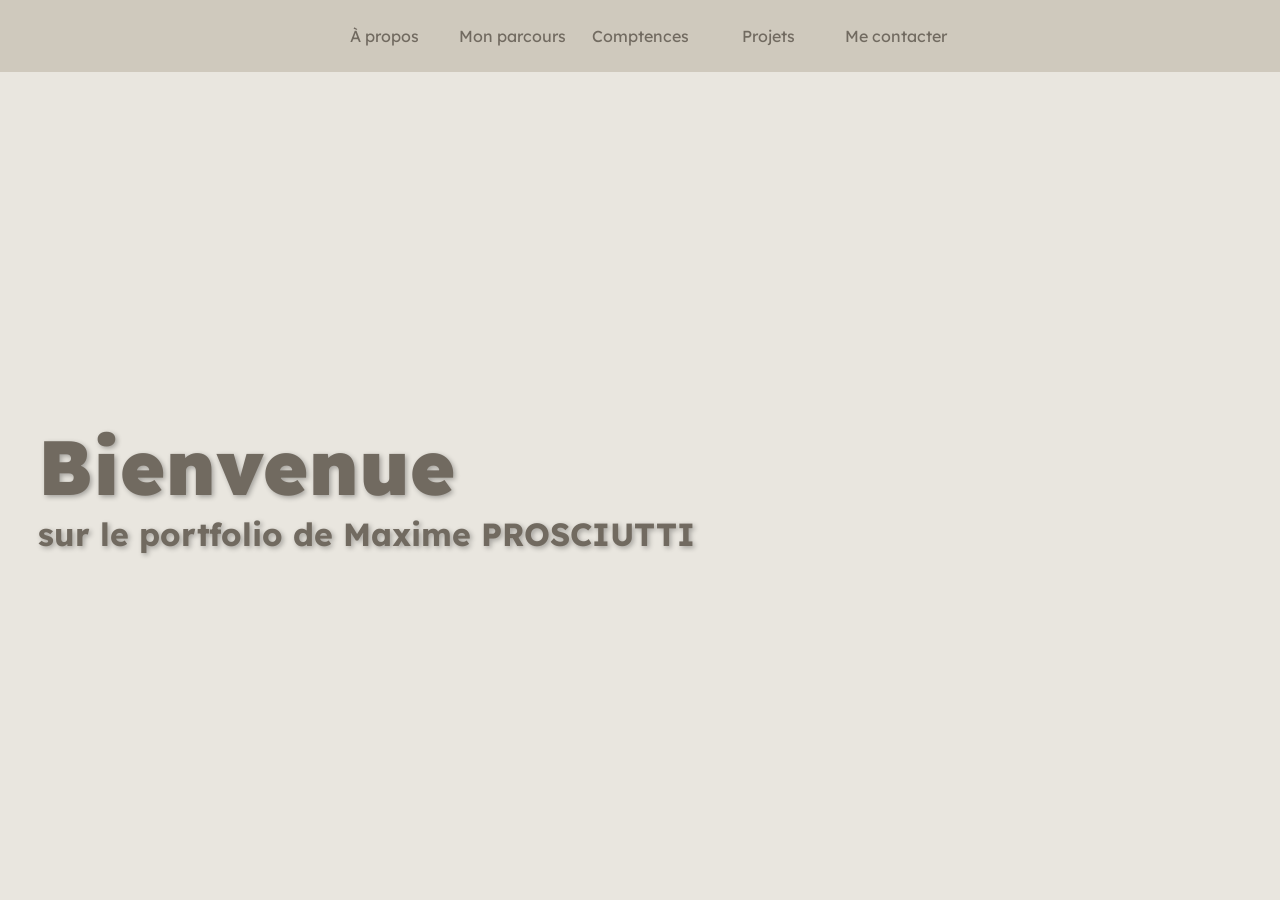
==== index.html @ 0026a2af "Add files via upload" ====
<!DOCTYPE html>
<html lang="fr">
<head>
    <meta charset="UTF-8">
    <meta name="viewport" content="width=device-width, initial-scale=1.0">
    <link rel="stylesheet" href="resources/css/style.css">
    <script src="resources/script/script.js" defer></script>
    <title>Portfolio</title>

    <link href="https://fonts.googleapis.com/css2?family=Lexend&display=swap" rel="stylesheet">
</head>
<body>
    
    <header>
        <nav>
            <a href="">À propos</a>
            <a href="">Mon parcours</a>
            <a href="">Comptences</a>
            <a href="">Projets</a>
            <a href="">Me contacter</a>

        </nav>
    </header>

    <main>

        <article id="accueil">
            
            <div class="contenu_article" id="contenu_accueil">
                <h1>Bienvenue</h1>
                <h3>sur le portfolio de Maxime PROSCIUTTI</h3>

            </div>
            
            

        </article>


        <article id="apropos">
            
            <div class="contenu_article" id="contenu_apropos">
                <h2>À propos</h2>
                <div class="texte_contenu">
                    <p>
                        Avant tout, je me présente, je m’appelle Maxime j’ai actuellement 19 ans et je suis étudiant à l’IUT de Montpellier-Sète.
                    </p>
                    <p>
                        J’ai eu la chance de grandir avec l’informatique et j’ai directement accroché à cet univers devant ma première console et mon premier jeu. Mais c’est en seconde que j’ai vraiment pu découvrir le développement informatique et que j’ai décidé de poursuivre mes études dans ce domaine.
                    </p>
                    <p>
                        Après l’obtention de mon Baccalauréat spécialité Mathématiques et Informatique j’ai intégré l’IUT de Montpellier-Sète en Informatique et en découvrant le vaste univers de l’informatique je me suis finalement rattaché au domaine du réseau, des systèmes et de la cybersécurité.
                    </p>
                </div>

                
                <!-- Ajouter image/vidéo -->
                
            </div>

        </article>
        
        <article id="parcours">
            <div class="contenu_article">
                <h2>Parcours</h2>
                
                <div class="timeline-track">
                    <div class="timeline-item">
                        <span class="timeline-point"></span>
                        <div class="timeline-content">
                            <h3>2022</h3>
                            <p>Baccalauréat – Spécialité NSI</p>
                        </div>
                    </div>

                    <div class="timeline-item">
                        <span class="timeline-point"></span>
                        <div class="timeline-content">
                            <h3>2023</h3>
                            <p>BUT Informatique</p>
                        </div>
                    </div>

                    <div class="timeline-item">
                        <span class="timeline-point"></span>
                        <div class="timeline-content">
                            <h3>2024</h3>
                            <p>Stage Développement Web</p>
                        </div>
                    </div>
                </div>


            </div>

        </article>

        <article id="competences">
            <div class="contenu_article">
                <h2>Compétences</h2>
                <div id="contenu_competence">
                    <div class="carte_competence">
                        <h4>Compétences Techniques</h4>
                        <ul>
                            <li>Java</li>
                            <li>SQL</li>
                            <li>Python</li>
                            <li>HTML/CSS</li>
                            <li>PHP</li>
                            <li>JavaScript</li>
                            <li>C</li>
                        </ul>
                    </div>

                    <div class="carte_competence">
                        <h4>Outils</h4>
                        <ul>
                            <li>Git</li>
                            <li>Figma</li>
                            <li>Google Docs</li>
                            <li>Excel</li>
                            <li>Visual Studio Code</li>
                            <li>IntelliJ</li>
                            <li>PhpStorm</li>
                        </ul>
                    </div>

                    <div class="carte_competence">
                        <h4>Compétences Linguistiques</h4>
                        <ul>
                            <li>Français : Natif</li>
                            <li>Anglais : B2</li>
                            <li>Espagnol : B1</li>
                        </ul>
                    </div>

                    <div class="carte_competence">
                        <h4>Compétences Générales</h4>
                        <ul>
                            <li>Autonomie</li>
                            <li>Esprit d'équipe</li>
                            <li>Capacité d'organisation</li>
                            <li>Communication</li>
                        </ul>
                    </div>
                    
                </div>

            </div>

        </article>

        <article id="projets">
            <div class="contenu_article">
                <h2>Projets</h2>

                <div class="carousel">
                    <button class="carousel-btn prev">❮</button>

                    <div class="carousel-viewport">
                        <div class="carousel-track">
                            <!-- Projet 1 -->
                            <div class="carousel-item">
                                <h3>Application d’enchère sécurisée</h3>
                                <div class="contenu_item_carrousel">
                                    <ul>
                                        <li>Durée : 5 mois</li>
                                        <li>En équipe de 5</li>
                                        <li>Académique</li>
                                        <li>Développer une application d'enchères sécurisée avec une création de compte, une authentification par mail, une structure client/serveur.</li>
                                    </ul>
                                    <p>Ce projet est un projet développé en Java dans lequel nous avons implémenté un système de connexion avec une authentification par mail. L’application sécurise les informations sensibles comme le mot de passe en le hashant. Certaines données sont cryptées comme le montant de l’enchère. Le front-end de l’application est en JavaFx et la structure de l’application est un modèle MVC (Modèle, Vue, Contrôleur).</p>
                                    <img src="resources/img/" alt="Image du projet d'application">
                                </div>
                                
                            </div>

                            <!-- Projet 2 -->
                            <div class="carousel-item">
                                <h3>Site web de vente e-commerce</h3>
                                <div class="contenu_item_carrousel">
                                    <ul>
                                        <li>Durée : 2 mois</li>
                                        <li>En équipe de 3</li>
                                        <li>Académique</li>
                                        <li>Développer un site de ventes e-commerce en php</li>
                                    </ul>
                                    <p>Ce projet est un site web de vente e-commerce dans lequel nous avons fait le choix de vendre des montres. Il est possible de se connecter à un compte avec un mot de passe qui est hashé afin d’assurer la sécurité. Il est possible d’ajouter des montres à son panier, de supprimer des produits de son panier, de passer commande. Le site dispose également un espace admin pour permettre aux administrateurs d’avoir la main sur l'entièreté du site.</p>
                                    <img src="resources/img/" alt="Image du site web de vente e-commerce">
                                </div>
                                
                            </div>

                            <!-- Projet 3 -->
                            <div class="carousel-item">
                                <h3>Jeu Pokémon TCG</h3>
                                <div class="contenu_item_carrousel">
                                    <ul>
                                        <li>Durée : 3 mois</li>
                                        <li>En équipe de 2</li>
                                        <li>Académique</li>
                                        <li>Développer le jeu pokémon TCG En Java/ JavaFx</li>
                                    </ul>
                                    <p>Ce projet s’est déroulé en 2 parties, la première concernant le développement back-end de l’application, les intéractions et le déroulement du jeu. Le jeu était développé en Java et devait valider une liste de tests secrète qui aboutissait à notre note (18/20). Dans la deuxième partie de ce projet il fallait réaliser le front-end de notre jeu en JavaFX afin de rendre le jeu jouable et intéractif.</p>
                                    
                                    <img src="resources/img/" alt="Image du jeu pokemon TCG développé">
                                </div>
                            
                            </div>
                        </div>
                    </div>

                    <button class="carousel-btn next">❯</button>
                </div>

                <!-- image ou vidéo -->

                <!-- paragraphe -->

            </div>

        </article>

        <article id="contacter">
            <div class="contenu_article">
                <h2>Me contacter</h2>
                <div id="contact_contenu">
                    <form action="" id="form_contacter" method="POST">
                        <label>
                            Votre adresse email
                            <input type="email" name="email" required placeholder="exemple@mail.com">
                        </label>
                        

                        <label>
                            Objet
                            <input type="text" name="objet" required placeholder="Objet du message">
                        </label>
                        

                        <label>
                            Votre message
                            <textarea name="message" required placeholder="Votre message"></textarea>
                        </label>
                        

                        <button type="submit">Envoyer</button>
                    </form>
                    
                    <div class="texte_contenu" id="texte_contact">
                        <h3>
                            Merci beaucoup pour le temps que vous avez accordé à mon portfolio
                        </h3>
                    </div>
                </div>
                

            </div>

        </article>

    </main>

    <footer>
        <!-- Copyright -->
        
    </footer>

</body>
</html>
---- resources/css/style.css ----
* {
    margin: 0;
    padding: 0;
    box-sizing: border-box;
    text-decoration: none;
    color: black;
    font-family: 'Lexend', sans-serif;

}

body{
    background-color: #E9E6DF;
}


header{
    /* background-color: rgb(163, 163, 163); */
    background-color: #CFC9BD;
    height: 8vh;
    position: fixed;
    top: 0;
    min-height: 40px;
    width: 100%;
    display: flex;
    justify-content: center;
    transition: transform 0.3s ease;
    z-index: 2;
}


header.hide {
    transform: translateY(-100%);
}

nav{
    width: 50vw;
    min-width: 575px;
    height: 100%;
    display: flex;
}

nav a {
    flex: 1;
    display: flex;
    justify-content: center; 
    align-items: center;     
    white-space: nowrap;
    border-radius: 5%;

    position: relative;
    overflow: hidden;  
    
    color: #716A60;
}

/* On crée un élément circulaire au dessus du bouton
   mais en dessous du texte pour que lorsque la souris
   passe sur le bouton on ai un changement de couleur
   circulaire du centre vers l'extérieur */

nav a::before {
    content: "";
    position: absolute;
    top: 50%;
    left: 50%;
    width: 0;
    height: 0;
    /* background-color: rgb(170, 170, 170);*/
    background-color: #D8D3C8;
    border-radius: 50%;
    transform: translate(-50%, -50%);
    transition: width 0.3s ease, height 0.3s ease;
    z-index: -1; 
}


nav a:hover::before {
    width: 300%;  
    height: 300%;
    transition: width 0.8s ease, height 0.8s ease; 
}

nav a:hover{
    transform: scale(1.05);
    transition-duration: 0.7s;
}



main{
    overflow-y: scroll;
    /*scroll-snap-type: y mandatory; 
    scroll-behavior: smooth;*/
    height: 100vh;
    scroll-behavior: smooth;
}

main>:nth-child(odd){
    background-color: #E9E6DF;
}

main>:nth-child(even){
    background-color: #DCD7CE;
}

article {
    height: 100vh;
    padding-top: 8vh;
    /*scroll-behavior: smooth;
    scroll-snap-align: start;*/
}

.contenu_article{
    height: 100%;
    width: 100%;
    padding: 3vh 3vw;
}


h1{
    font-size: 6vw;
    font-weight: 900;
    text-shadow: 2px 2px 5px rgba(0,0,0,0.3);
    color: #716A60;
}

h3{
    font-size: 2.5vw;
    text-shadow: 2px 2px 5px rgba(0,0,0,0.3);
    color: #716A60;
}



h2{
    font-size: 5vh;
    text-shadow: 2px 2px 5px rgba(0,0,0,0.3);
    margin-bottom: 4vh;
    color: #716A60;
}

p{
    font-size: 2.5vh;
    /* text-shadow: 2px 2px 5px rgba(0,0,0,0.3); */
    margin-bottom: 3vh;
    color: #716A60;
}


#contenu_accueil{
    opacity: 0;
    transform: translateY(-30px);
    animation: fadeIn 1.5s forwards;
    display: flex;
    flex-direction: column;
    justify-content: center;

}

@keyframes fadeIn {
    to {
        opacity: 1;
        transform: translateY(0);
    }
}

#contenu_competence{
    display: grid;
    grid-template-columns: repeat(2, 1fr);
    gap: 2vh;
}

.carte_competence{
    background-color: #E9E6DF;
    border-radius: 15px;
    padding: 4%;
    min-width: 35vw;
    width: min-content;
    box-shadow: 0 5px 10px rgba(0,0,0,0.2);

    transition-duration: 0.6s;
}

.carte_competence:hover{
    transform: scale(1.02);
    box-shadow: 0 10px 30px rgba(0,0,0,0.2);
    transition-duration: 0.7s;
}

h4 {
    margin-bottom: 2vh;
}

.carte_competence ul{
    font-size: 2vh;
}




#form_contacter{
    width: 25vw;
    max-width: 600px;
    height: 50vh;

    background: #E9E6DF;
    backdrop-filter: blur(10px);
    border-radius: 20px;
    box-shadow: 0 10px 30px rgba(0,0,0,0.2);
    padding: 3vh;
}


#form_contacter label{
    display: flex;
    flex-direction: column;
    font-size: 0.9em;
    margin-bottom: 3%;
    height: 25%;
}


#form_contacter input, #form_contacter textarea{
    margin-top: 2vh;
    padding: 2vh 1vw;
    border-radius: 12px;
    border: none;
    outline: none;
    font-size: 1em;
    
}

#form_contacter textarea{
    min-height: 5vh;
    height: min-content;
    max-height: 20vh;

    max-width: 100%;
    min-width: 100%;
}



#form_contacter button {
    width: 100%;
    height: 15%;
    padding: 2vh;
    border-radius: 14px;
    border: none;
    background: #CFC9BD ;
    font-size: 1.1em;
    font-weight: 600;
    cursor: pointer;
    overflow: hidden;  
    position: relative;
}

#form_contacter button::before {
    content: "";
    position: absolute;
    top: 50%;
    left: 50%;
    width: 0;
    height: 0;
    /* background-color: rgb(170, 170, 170);*/
    background-color: #D8D3C8;
    border-radius: 50%;
    transform: translate(-50%, -50%);
    z-index: -1; 
    
    transition: width 0.3s ease, height 0.3s ease;
}


#form_contacter button:hover::before {
    width: 300%;  
    height: 300%;
    transition: width 0.8s ease, height 0.8s ease; 
}

#form_contacter button:hover{
    transform: scale(1.05);
    transition-duration: 0.7s;
}

#contact_contenu{
    display: flex;
    align-items: start;
    justify-content: space-around; 
    height: min-content;
}

#texte_contact{
    width: 35vw;
}




.carousel {
    display: flex;
    align-items: center;
    justify-content: center;
    gap: 20px;
}

.carousel-viewport {
    width: 80vw;
    height: 60vh;
    overflow: hidden;
    align-items: center;

}

.carousel-track {
    min-width: 100%;
    height: 100%;
    display: flex;
    transition: transform 0.5s ease-in-out;
}

.carousel-item {
    min-width: 100%;
    height: 100%;
    padding: 20px;
    background: #f5f5f5;
    border-radius: 10px;
    text-align: center;
}


.carousel-btn {
    background: #000;
    color: white;
    border: none;
    font-size: 20px;
    padding: 10px 15px;
    cursor: pointer;
    border-radius: 50%;
}

.carousel-btn:hover {
    background: #444;
}

.carousel-item h3{
    margin-bottom: 2vh;
}

.contenu_item_carrousel{
    display: inline-flex;
    text-align: start;
    justify-content: space-around;
}

.contenu_item_carrousel p{
    width: 30%;
}
.contenu_item_carrousel ul{
    width: 30%;
}

.contenu_item_carrousel img{
    width: 30%;
    height: max-content;
}




.timeline-horizontal {
    padding: 60px 20px;
    overflow-x: auto;
}

.timeline-track {
    display: flex;
    align-items: flex-start;
    position: relative;
    gap: 10vw;
    padding-top: 40px;
}

/* ligne */
.timeline-track::before {
    content: "";
    position: absolute;
    top: 4vh;
    left: 0;
    width: 100%;
    height: 4px;
    background: #ddd;
}

.timeline-item {
    position: relative;
    min-width: 20vw;
    text-align: center;
}

.timeline-point {
    position: absolute;
    left: 50%;
    transform: translateX(-50%);
    width: 14px;
    height: 14px;
    background: #000;
    border-radius: 50%;
    z-index: 1;
}

.timeline-content {
    margin-top: 4vh;
    background: #CFC9BD;
    padding: 15px;
    border-radius: 10px;
}
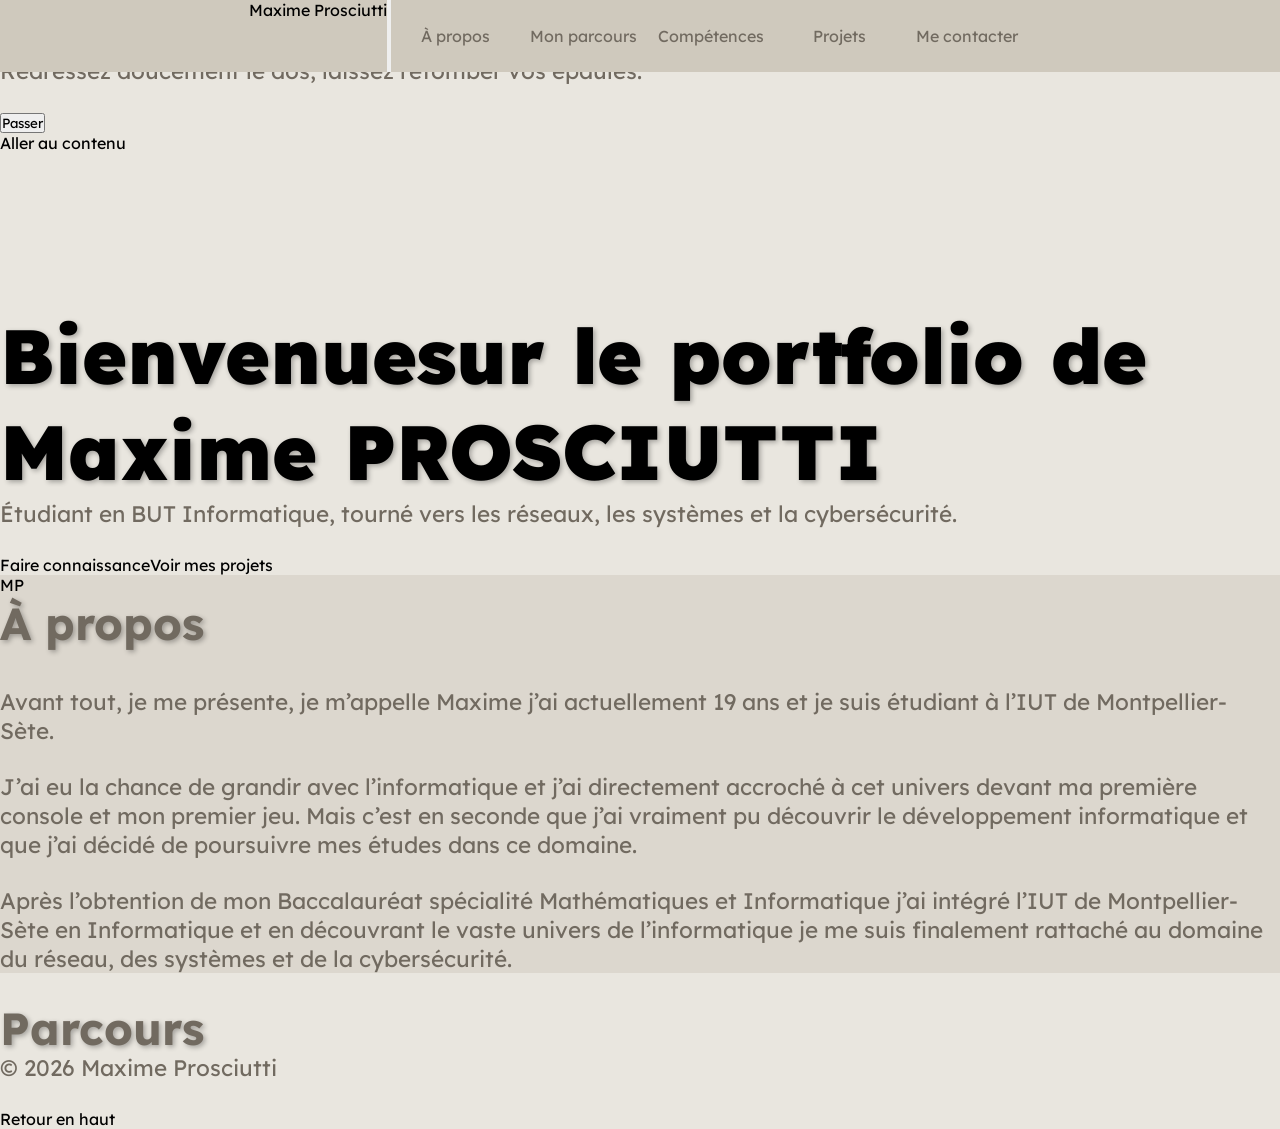
==== commit 8f7534da: "Add files via upload" ====
--- a/index.html
+++ b/index.html
@@ -1,270 +1,165 @@
 <!DOCTYPE html>
 <html lang="fr">
 <head>
-    <meta charset="UTF-8">
-    <meta name="viewport" content="width=device-width, initial-scale=1.0">
-    <link rel="stylesheet" href="resources/css/style.css">
-    <script src="resources/script/script.js" defer></script>
-    <title>Portfolio</title>
-
-    <link href="https://fonts.googleapis.com/css2?family=Lexend&display=swap" rel="stylesheet">
+<meta charset="UTF-8">
+<meta name="viewport" content="width=device-width, initial-scale=1.0">
+<title>Maxime Prosciutti – Portfolio</title>
+<meta name="description" content="Portfolio de Maxime Prosciutti, étudiant en BUT Informatique à l’IUT de Montpellier-Sète : réseaux, systèmes et cybersécurité.">
+<meta name="theme-color" content="#F0F1E7">
+<link rel="icon" href="data:image/svg+xml,%3Csvg xmlns='http://www.w3.org/2000/svg' viewBox='0 0 32 32'%3E%3Ccircle cx='16' cy='16' r='16' fill='%2346594A'/%3E%3Cpath d='M9 23c0-9 6-14 14-14 0 8-5 14-14 14z' fill='%23DCE3D3'/%3E%3C/svg%3E">
+<link rel="preconnect" href="https://fonts.googleapis.com">
+<link rel="preconnect" href="https://fonts.gstatic.com" crossorigin>
+<link href="https://fonts.googleapis.com/css2?family=Lexend:wght@200;300;400;500&display=swap" rel="stylesheet">
+<script>document.documentElement.classList.add('js','loading')</script>
+<link rel="stylesheet" href="resources/css/style.css">
+<script src="resources/script/script.js" defer></script>
+<noscript><style>#loader{display:none}.js .reveal,.js .hero-in{opacity:1!important;transform:none!important}html.loading{overflow:auto}</style></noscript>
 </head>
 <body>
-    
-    <header>
-        <nav>
-            <a href="">À propos</a>
-            <a href="">Mon parcours</a>
-            <a href="">Comptences</a>
-            <a href="">Projets</a>
-            <a href="">Me contacter</a>
 
-        </nav>
-    </header>
+<div id="loader" role="dialog" aria-modal="true" aria-label="Moment de pause avant l’ouverture du portfolio">
+  <div class="breath" aria-hidden="true"><i class="ring"></i><i class="orb"></i></div>
+  <p id="loaderTitle" class="loader-title" aria-live="polite">Installez-vous confortablement</p>
+  <p id="loaderSub" class="loader-sub">Redressez doucement le dos, laissez retomber vos épaules.</p>
+  <button id="skip" type="button">Passer</button>
+</div>
 
-    <main>
+<a class="skip-link" href="#apropos">Aller au contenu</a>
 
-        <article id="accueil">
-            
-            <div class="contenu_article" id="contenu_accueil">
-                <h1>Bienvenue</h1>
-                <h3>sur le portfolio de Maxime PROSCIUTTI</h3>
+<header class="site-header">
+  <a class="brand" href="#accueil">Maxime Prosciutti</a>
+  <button class="menu-toggle" aria-expanded="false" aria-controls="nav" aria-label="Ouvrir le menu"><span></span><span></span></button>
+  <nav id="nav" aria-label="Navigation principale">
+    <a href="#apropos">À propos</a>
+    <a href="#parcours">Mon parcours</a>
+    <a href="#competences">Compétences</a>
+    <a href="#projets">Projets</a>
+    <a href="#contact">Me contacter</a>
+  </nav>
+</header>
 
-            </div>
-            
-            
+<main>
+<section id="accueil" class="hero" tabindex="-1">
+  <video class="hero-video" autoplay muted loop playsinline preload="auto" aria-hidden="true"><source src="resources/vid/champsble_video.mp4" type="video/mp4"></video>
+  <div class="hero-veil"></div>
+  <div class="hero-text">
+    <h1><span class="hero-in" style="--i:0">Bienvenue</span><span class="hero-sub hero-in" style="--i:1">sur le portfolio de Maxime PROSCIUTTI</span></h1>
+    <p class="hero-in" style="--i:2">Étudiant en BUT Informatique, tourné vers les réseaux, les systèmes et la cybersécurité.</p>
+    <div class="hero-cta hero-in" style="--i:3"><a class="btn" href="#apropos">Faire connaissance</a><a class="btn btn-ghost" href="#projets">Voir mes projets</a></div>
+  </div>
+</section>
 
+<section id="apropos" class="sec">
+  <div class="wrap about">
+    <div class="portrait reveal" role="img" aria-label="Emplacement de la photo de Maxime">
+      <!-- À COMPLÉTER : remplacer ce monogramme par <img src="resources/img/photo.jpg" alt="Portrait de Maxime Prosciutti"> -->
+      <span>MP</span>
+    </div>
+    <div class="reveal">
+      <h2>À propos</h2>
+      <p>Avant tout, je me présente, je m’appelle Maxime j’ai actuellement 19 ans et je suis étudiant à l’IUT de Montpellier-Sète.</p>
+      <p>J’ai eu la chance de grandir avec l’informatique et j’ai directement accroché à cet univers devant ma première console et mon premier jeu. Mais c’est en seconde que j’ai vraiment pu découvrir le développement informatique et que j’ai décidé de poursuivre mes études dans ce domaine.</p>
+      <p>Après l’obtention de mon Baccalauréat spécialité Mathématiques et Informatique j’ai intégré l’IUT de Montpellier-Sète en Informatique et en découvrant le vaste univers de l’informatique je me suis finalement rattaché au domaine du réseau, des systèmes et de la cybersécurité.</p>
+    </div>
+  </div>
+</section>
+
+<section id="parcours" class="sec sec-sand">
+  <div class="wrap narrow">
+    <h2 class="reveal">Parcours</h2>
+    <ol class="timeline">
+      <li class="reveal"><time>2024 - Présent</time><div class="card"><h3>BUT - Informatique</h3><p>BUT Informatique à l’IUT de Montpellier-Sète</p></div></li>
+      <li class="reveal"><time>2021 - 2024</time><div class="card"><h3>Baccalauréat Général</h3><p>Baccalauréat Général spécialité Mathématiques et NSI (Numérique et Science de l’Informatique) Mention Bien</p></div></li>
+      <!-- À COMPLÉTER : stages, jobs, associations, certifications (Cisco, ANSSI SecNumacadémie…) -->
+    </ol>
+  </div>
+</section>
+
+<section id="competences" class="sec">
+  <div class="wrap">
+    <h2 class="reveal">Compétences</h2>
+    <div class="skills">
+      <div class="card s7 reveal"><h4>Compétences Techniques</h4><ul class="chips"><li>Java</li><li>SQL</li><li>Python</li><li>HTML/CSS</li><li>PHP</li><li>JavaScript</li><li>C</li></ul></div>
+      <div class="card s5 reveal"><h4>Outils</h4><ul class="chips"><li>Git</li><li>Figma</li><li>Google Docs</li><li>Excel</li><li>Visual Studio Code</li><li>IntelliJ</li><li>PhpStorm</li></ul></div>
+      <div class="card s5 reveal"><h4>Compétences Linguistiques</h4>
+        <ul class="langs">
+          <li><span>Français</span><b>Natif</b><i style="--l:100%"></i></li>
+          <li><span>Anglais</span><b>B2</b><i style="--l:66%"></i></li>
+          <li><span>Espagnol</span><b>B1</b><i style="--l:50%"></i></li>
+        </ul></div>
+      <div class="card s7 reveal"><h4>Compétences Générales</h4><ul class="chips"><li>Autonomie</li><li>Esprit d’équipe</li><li>Capacité d’organisation</li><li>Communication</li></ul></div>
+    </div>
+  </div>
+</section>
+
+<section id="projets" class="sec sec-sage">
+  <div class="wrap">
+    <h2 class="reveal">Projets</h2>
+    <div class="carousel reveal" aria-roledescription="carrousel" aria-label="Projets">
+      <div class="viewport"><div class="track">
+
+        <article class="slide" aria-label="Projet 1 sur 3">
+          <div class="slide-text">
+            <h3>Application d’enchère sécurisée</h3>
+            <ul class="meta"><li>Durée : 5 mois</li><li>En équipe de 5</li><li>Académique</li></ul>
+            <p class="lead">Développer une application d’enchères sécurisée avec une création de compte, une authentification par mail, une structure client/serveur.</p>
+            <p>Ce projet est un projet développé en Java dans lequel nous avons implémenté un système de connexion avec une authentification par mail. L’application sécurise les informations sensibles comme le mot de passe en le hashant. Certaines données sont cryptées comme le montant de l’enchère. Le front-end de l’application est en JavaFx et la structure de l’application est un modèle MVC (Modèle, Vue, Contrôleur).</p>
+            <ul class="chips small"><li>Java</li><li>JavaFX</li><li>MVC</li></ul>
+          </div>
+          <figure class="shot"><img src="resources/img/applicationSecurise.png" alt="Image du projet d’application" width="1920" height="1080" loading="lazy"></figure>
+          <!-- À COMPLÉTER : lien du dépôt / démo -->
         </article>
 
-
-        <article id="apropos">
-            
-            <div class="contenu_article" id="contenu_apropos">
-                <h2>À propos</h2>
-                <div class="texte_contenu">
-                    <p>
-                        Avant tout, je me présente, je m’appelle Maxime j’ai actuellement 19 ans et je suis étudiant à l’IUT de Montpellier-Sète.
-                    </p>
-                    <p>
-                        J’ai eu la chance de grandir avec l’informatique et j’ai directement accroché à cet univers devant ma première console et mon premier jeu. Mais c’est en seconde que j’ai vraiment pu découvrir le développement informatique et que j’ai décidé de poursuivre mes études dans ce domaine.
-                    </p>
-                    <p>
-                        Après l’obtention de mon Baccalauréat spécialité Mathématiques et Informatique j’ai intégré l’IUT de Montpellier-Sète en Informatique et en découvrant le vaste univers de l’informatique je me suis finalement rattaché au domaine du réseau, des systèmes et de la cybersécurité.
-                    </p>
-                </div>
-
-                
-                <!-- Ajouter image/vidéo -->
-                
-            </div>
-
-        </article>
-        
-        <article id="parcours">
-            <div class="contenu_article">
-                <h2>Parcours</h2>
-                
-                <div class="timeline-track">
-                    <div class="timeline-item">
-                        <span class="timeline-point"></span>
-                        <div class="timeline-content">
-                            <h3>2022</h3>
-                            <p>Baccalauréat – Spécialité NSI</p>
-                        </div>
-                    </div>
-
-                    <div class="timeline-item">
-                        <span class="timeline-point"></span>
-                        <div class="timeline-content">
-                            <h3>2023</h3>
-                            <p>BUT Informatique</p>
-                        </div>
-                    </div>
-
-                    <div class="timeline-item">
-                        <span class="timeline-point"></span>
-                        <div class="timeline-content">
-                            <h3>2024</h3>
-                            <p>Stage Développement Web</p>
-                        </div>
-                    </div>
-                </div>
-
-
-            </div>
-
+        <article class="slide" aria-label="Projet 2 sur 3">
+          <div class="slide-text">
+            <h3>Site web de vente e-commerce</h3>
+            <ul class="meta"><li>Durée : 2 mois</li><li>En équipe de 3</li><li>Académique</li></ul>
+            <p class="lead">Développer un site de ventes e-commerce en PHP.</p>
+            <p>Ce projet est un site web de vente e-commerce dans lequel nous avons fait le choix de vendre des montres. Il est possible de se connecter à un compte avec un mot de passe qui est hashé afin d’assurer la sécurité. Il est possible d’ajouter des montres à son panier, de supprimer des produits de son panier, de passer commande. Le site dispose également un espace admin pour permettre aux administrateurs d’avoir la main sur l’entièreté du site.</p>
+            <ul class="chips small"><li>PHP</li></ul>
+          </div>
+          <figure class="shot"><img src="resources/img/siteWeb.png" alt="Image du site web de vente e-commerce" width="1855" height="933" loading="lazy"></figure>
         </article>
 
-        <article id="competences">
-            <div class="contenu_article">
-                <h2>Compétences</h2>
-                <div id="contenu_competence">
-                    <div class="carte_competence">
-                        <h4>Compétences Techniques</h4>
-                        <ul>
-                            <li>Java</li>
-                            <li>SQL</li>
-                            <li>Python</li>
-                            <li>HTML/CSS</li>
-                            <li>PHP</li>
-                            <li>JavaScript</li>
-                            <li>C</li>
-                        </ul>
-                    </div>
+        <article class="slide" aria-label="Projet 3 sur 3">
+          <div class="slide-text">
+            <h3>Jeu Pokémon TCG</h3>
+            <ul class="meta"><li>Durée : 3 mois</li><li>En équipe de 2</li><li>Académique</li></ul>
+            <p class="lead">Développer le jeu Pokémon TCG en Java/JavaFX.</p>
+            <p>Ce projet s’est déroulé en 2 parties, la première concernant le développement back-end de l’application, les interactions et le déroulement du jeu. Le jeu était développé en Java et devait valider une liste de tests secrète qui aboutissait à notre note (18/20). Dans la deuxième partie de ce projet il fallait réaliser le front-end de notre jeu en JavaFX afin de rendre le jeu jouable et interactif.</p>
+            <ul class="chips small"><li>Java</li><li>JavaFX</li></ul>
+          </div>
+          <figure class="shot portrait"><img src="resources/img/jeuPokemonTCG.jpeg" alt="Image du jeu Pokémon TCG développé" width="659" height="1060" loading="lazy"></figure>
+        </article>
+      </div></div>
+      <div class="controls">
+        <button class="round prev" aria-label="Projet précédent">❮</button>
+        <div class="dots" role="tablist" aria-label="Choisir un projet"></div>
+        <button class="round next" aria-label="Projet suivant">❯</button>
+      </div>
+    </div>
+  </div>
+</section>
 
-                    <div class="carte_competence">
-                        <h4>Outils</h4>
-                        <ul>
-                            <li>Git</li>
-                            <li>Figma</li>
-                            <li>Google Docs</li>
-                            <li>Excel</li>
-                            <li>Visual Studio Code</li>
-                            <li>IntelliJ</li>
-                            <li>PhpStorm</li>
-                        </ul>
-                    </div>
+<section id="contact" class="sec sec-end">
+  <div class="wrap contact">
+    <div class="reveal">
+      <h2>Me contacter</h2>
+      <p class="thanks">Merci beaucoup pour le temps que vous avez accordé à mon portfolio</p>
+    </div>
+    <div class="card reveal">
+      <a class="line" href="mailto:maximeprosciutti22@gmail.com"><svg viewBox="0 0 24 24" aria-hidden="true"><rect x="3" y="5" width="18" height="14" rx="3"/><path d="m4 8 8 6 8-6"/></svg>maximeprosciutti22@gmail.com</a>
+      <button id="copy" class="btn btn-ghost" type="button">Copier l’adresse</button>
+      <a class="line" href="https://www.linkedin.com/in/maxime-prosciutti-08a4a1340/" target="_blank" rel="noopener"><svg viewBox="0 0 24 24" aria-hidden="true"><rect x="3" y="3" width="18" height="18" rx="4"/><path d="M8 11v5M8 8v.01M12 16v-5m0 2c0-1.5 1-2 2-2s2 .7 2 2v3"/></svg>LinkedIn : Maxime Prosciutti</a>
+      <!-- À COMPLÉTER : GitHub, CV (<a class="btn" href="resources/CV.pdf" download>Télécharger mon CV</a>) -->
+    </div>
+  </div>
+</section>
+</main>
 
-                    <div class="carte_competence">
-                        <h4>Compétences Linguistiques</h4>
-                        <ul>
-                            <li>Français : Natif</li>
-                            <li>Anglais : B2</li>
-                            <li>Espagnol : B1</li>
-                        </ul>
-                    </div>
-
-                    <div class="carte_competence">
-                        <h4>Compétences Générales</h4>
-                        <ul>
-                            <li>Autonomie</li>
-                            <li>Esprit d'équipe</li>
-                            <li>Capacité d'organisation</li>
-                            <li>Communication</li>
-                        </ul>
-                    </div>
-                    
-                </div>
-
-            </div>
-
-        </article>
-
-        <article id="projets">
-            <div class="contenu_article">
-                <h2>Projets</h2>
-
-                <div class="carousel">
-                    <button class="carousel-btn prev">❮</button>
-
-                    <div class="carousel-viewport">
-                        <div class="carousel-track">
-                            <!-- Projet 1 -->
-                            <div class="carousel-item">
-                                <h3>Application d’enchère sécurisée</h3>
-                                <div class="contenu_item_carrousel">
-                                    <ul>
-                                        <li>Durée : 5 mois</li>
-                                        <li>En équipe de 5</li>
-                                        <li>Académique</li>
-                                        <li>Développer une application d'enchères sécurisée avec une création de compte, une authentification par mail, une structure client/serveur.</li>
-                                    </ul>
-                                    <p>Ce projet est un projet développé en Java dans lequel nous avons implémenté un système de connexion avec une authentification par mail. L’application sécurise les informations sensibles comme le mot de passe en le hashant. Certaines données sont cryptées comme le montant de l’enchère. Le front-end de l’application est en JavaFx et la structure de l’application est un modèle MVC (Modèle, Vue, Contrôleur).</p>
-                                    <img src="resources/img/" alt="Image du projet d'application">
-                                </div>
-                                
-                            </div>
-
-                            <!-- Projet 2 -->
-                            <div class="carousel-item">
-                                <h3>Site web de vente e-commerce</h3>
-                                <div class="contenu_item_carrousel">
-                                    <ul>
-                                        <li>Durée : 2 mois</li>
-                                        <li>En équipe de 3</li>
-                                        <li>Académique</li>
-                                        <li>Développer un site de ventes e-commerce en php</li>
-                                    </ul>
-                                    <p>Ce projet est un site web de vente e-commerce dans lequel nous avons fait le choix de vendre des montres. Il est possible de se connecter à un compte avec un mot de passe qui est hashé afin d’assurer la sécurité. Il est possible d’ajouter des montres à son panier, de supprimer des produits de son panier, de passer commande. Le site dispose également un espace admin pour permettre aux administrateurs d’avoir la main sur l'entièreté du site.</p>
-                                    <img src="resources/img/" alt="Image du site web de vente e-commerce">
-                                </div>
-                                
-                            </div>
-
-                            <!-- Projet 3 -->
-                            <div class="carousel-item">
-                                <h3>Jeu Pokémon TCG</h3>
-                                <div class="contenu_item_carrousel">
-                                    <ul>
-                                        <li>Durée : 3 mois</li>
-                                        <li>En équipe de 2</li>
-                                        <li>Académique</li>
-                                        <li>Développer le jeu pokémon TCG En Java/ JavaFx</li>
-                                    </ul>
-                                    <p>Ce projet s’est déroulé en 2 parties, la première concernant le développement back-end de l’application, les intéractions et le déroulement du jeu. Le jeu était développé en Java et devait valider une liste de tests secrète qui aboutissait à notre note (18/20). Dans la deuxième partie de ce projet il fallait réaliser le front-end de notre jeu en JavaFX afin de rendre le jeu jouable et intéractif.</p>
-                                    
-                                    <img src="resources/img/" alt="Image du jeu pokemon TCG développé">
-                                </div>
-                            
-                            </div>
-                        </div>
-                    </div>
-
-                    <button class="carousel-btn next">❯</button>
-                </div>
-
-                <!-- image ou vidéo -->
-
-                <!-- paragraphe -->
-
-            </div>
-
-        </article>
-
-        <article id="contacter">
-            <div class="contenu_article">
-                <h2>Me contacter</h2>
-                <div id="contact_contenu">
-                    <form action="" id="form_contacter" method="POST">
-                        <label>
-                            Votre adresse email
-                            <input type="email" name="email" required placeholder="exemple@mail.com">
-                        </label>
-                        
-
-                        <label>
-                            Objet
-                            <input type="text" name="objet" required placeholder="Objet du message">
-                        </label>
-                        
-
-                        <label>
-                            Votre message
-                            <textarea name="message" required placeholder="Votre message"></textarea>
-                        </label>
-                        
-
-                        <button type="submit">Envoyer</button>
-                    </form>
-                    
-                    <div class="texte_contenu" id="texte_contact">
-                        <h3>
-                            Merci beaucoup pour le temps que vous avez accordé à mon portfolio
-                        </h3>
-                    </div>
-                </div>
-                
-
-            </div>
-
-        </article>
-
-    </main>
-
-    <footer>
-        <!-- Copyright -->
-        
-    </footer>
-
+<footer>
+  <p>© 2026 Maxime Prosciutti</p>
+  <a href="#accueil">Retour en haut</a>
+</footer>
 </body>
-</html>+</html>
--- a/resources/css/style.css
+++ b/resources/css/style.css
@@ -173,7 +173,7 @@
 }
 
 .carte_competence{
-    background-color: #E9E6DF;
+    background-color: #f5f5f5;
     border-radius: 15px;
     padding: 4%;
     min-width: 35vw;
@@ -199,101 +199,37 @@
 
 
 
-
-#form_contacter{
-    width: 25vw;
-    max-width: 600px;
-    height: 50vh;
-
-    background: #E9E6DF;
-    backdrop-filter: blur(10px);
-    border-radius: 20px;
-    box-shadow: 0 10px 30px rgba(0,0,0,0.2);
-    padding: 3vh;
-}
-
-
-#form_contacter label{
-    display: flex;
-    flex-direction: column;
-    font-size: 0.9em;
-    margin-bottom: 3%;
-    height: 25%;
-}
-
-
-#form_contacter input, #form_contacter textarea{
-    margin-top: 2vh;
-    padding: 2vh 1vw;
-    border-radius: 12px;
-    border: none;
-    outline: none;
-    font-size: 1em;
-    
-}
-
-#form_contacter textarea{
-    min-height: 5vh;
-    height: min-content;
-    max-height: 20vh;
-
-    max-width: 100%;
-    min-width: 100%;
-}
-
-
-
-#form_contacter button {
-    width: 100%;
-    height: 15%;
-    padding: 2vh;
-    border-radius: 14px;
-    border: none;
-    background: #CFC9BD ;
-    font-size: 1.1em;
-    font-weight: 600;
-    cursor: pointer;
-    overflow: hidden;  
-    position: relative;
-}
-
-#form_contacter button::before {
-    content: "";
-    position: absolute;
-    top: 50%;
-    left: 50%;
-    width: 0;
-    height: 0;
-    /* background-color: rgb(170, 170, 170);*/
-    background-color: #D8D3C8;
-    border-radius: 50%;
-    transform: translate(-50%, -50%);
-    z-index: -1; 
-    
-    transition: width 0.3s ease, height 0.3s ease;
-}
-
-
-#form_contacter button:hover::before {
-    width: 300%;  
-    height: 300%;
-    transition: width 0.8s ease, height 0.8s ease; 
-}
-
-#form_contacter button:hover{
-    transform: scale(1.05);
-    transition-duration: 0.7s;
-}
-
 #contact_contenu{
     display: flex;
     align-items: start;
     justify-content: space-around; 
     height: min-content;
+    margin-top: 10vh;
 }
 
 #texte_contact{
     width: 35vw;
+}
+
+
+#vignette_contact{
+    height: 30vh;
+    width: min-content;
+    justify-content: space-around;
+    display: flex;
+    flex-direction: column;
+}
+
+
+#vignette_apropos{
+    width: 80vw;
+    margin: auto;
+}
+
+#vignette_apropos, #vignette_contact{
+    background-color: #f5f5f5;
+    padding: 25px;
+    border-radius: 15px;
 }
 
 
@@ -350,76 +286,82 @@
 }
 
 .contenu_item_carrousel{
-    display: inline-flex;
+    display: flex;
     text-align: start;
     justify-content: space-around;
-}
-
-.contenu_item_carrousel p{
-    width: 30%;
-}
-.contenu_item_carrousel ul{
-    width: 30%;
-}
+    height: 80%;
+    padding: 10px;
+}
+
+.text_contenu_item_carrousel{
+    width: 40%;
+}
+
+.text_contenu_item_carrousel p{
+    font-size: 2vh;
+}
+
+.text_contenu_item_carrousel ul{
+    font-size: 2vh;
+    margin-bottom: 10px;
+}
+
 
 .contenu_item_carrousel img{
-    width: 30%;
     height: max-content;
-}
-
-
-
-
-.timeline-horizontal {
-    padding: 60px 20px;
-    overflow-x: auto;
-}
-
-.timeline-track {
-    display: flex;
-    align-items: flex-start;
-    position: relative;
-    gap: 10vw;
-    padding-top: 40px;
-}
-
-/* ligne */
-.timeline-track::before {
-    content: "";
-    position: absolute;
-    top: 4vh;
-    left: 0;
-    width: 100%;
-    height: 4px;
-    background: #ddd;
+    max-height: 80%;
+    width: max-content%;
+    max-width: 40%;
+}
+
+
+
+
+/*
+================================
+PARCOURS
+================================
+*/
+
+
+.timeline {
+  position: relative;
+  max-width: 800px;
+  margin: 0 auto;
 }
 
 .timeline-item {
-    position: relative;
-    min-width: 20vw;
-    text-align: center;
-}
-
-.timeline-point {
-    position: absolute;
-    left: 50%;
-    transform: translateX(-50%);
-    width: 14px;
-    height: 14px;
-    background: #000;
-    border-radius: 50%;
-    z-index: 1;
+  padding: 20px 0 20px 50px; /* Espace pour la ligne */
+  position: relative;
+}
+
+.timeline-date {
+  font-weight: bold;
+  color: #716A60;
+  margin-bottom: 5px;
+  font-size: 0.9rem;
 }
 
 .timeline-content {
-    margin-top: 4vh;
-    background: #CFC9BD;
-    padding: 15px;
-    border-radius: 10px;
-}
-
-
-
-
-
-
+  background: #f5f5f5;
+  padding: 15px 20px;
+  border-radius: 8px;
+  box-shadow: 0 4px 15px rgba(0,0,0,0.1);
+}
+
+.timeline-content h3 {
+  margin: 0 0 10px 0;
+  color: #716A60;
+}
+
+.timeline-content p {
+  margin: 0;
+  color: #666;
+  line-height: 1.5;
+}
+
+
+
+
+
+
